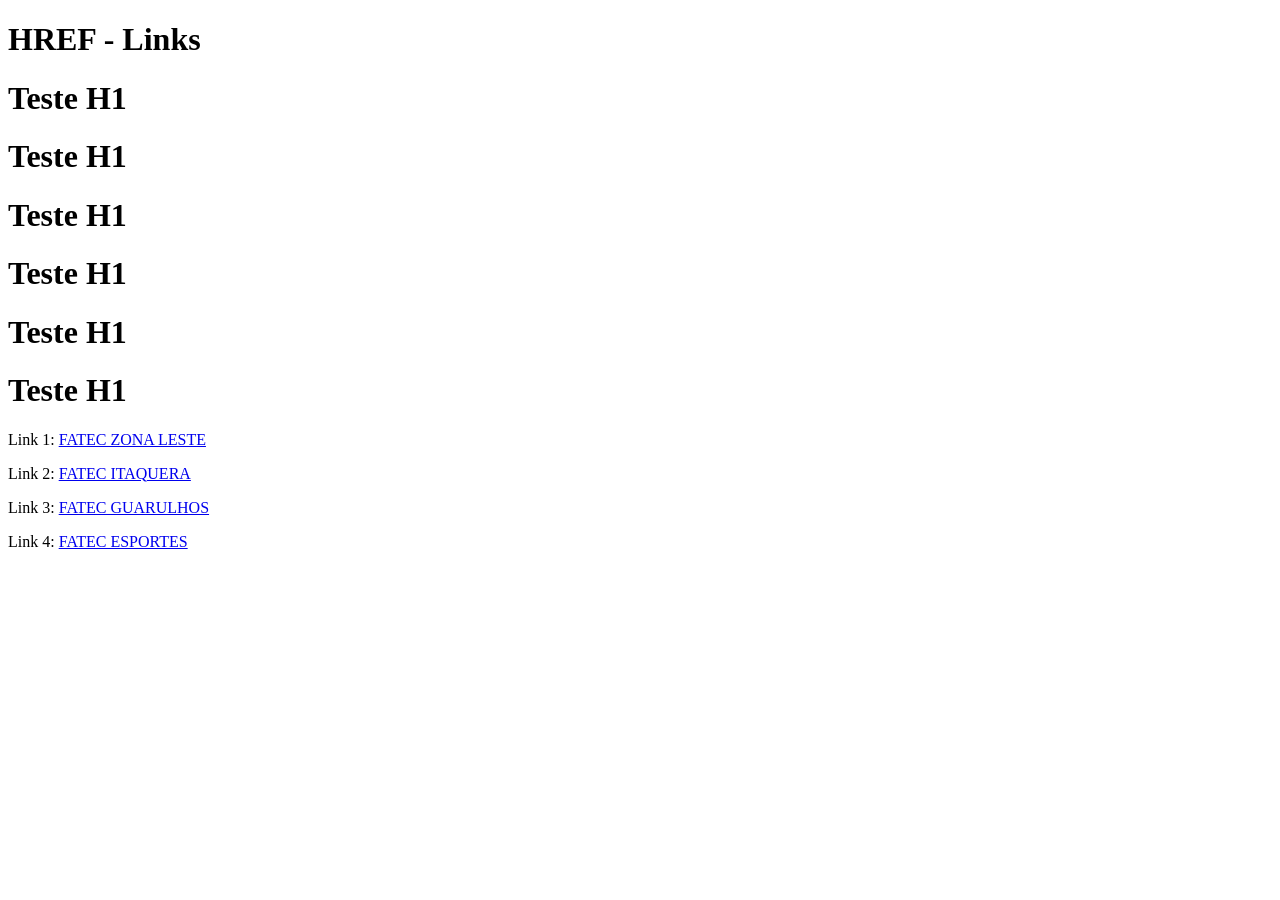
==== index.html @ e6b2d124 "Rename 14_03_26/index.html to index.html" ====
<!DOCTYPE html>
<html> 
  <head>
    <link rel="stylesheet" href="exemplo_01.css">
  </head>
  <body>

  <h1>HREF - Links</h1>

  <div id="container_elementos_h1">
    <h1 id="primeiro_h1">Teste H1</h1>
    <h1 id="segundo_h1">Teste H1</h1>
    <h1 class="underline verde">Teste H1</h1>
    <h1 class="underline">Teste H1</h1>
    <h1>Teste H1</h1>
    <h1>Teste H1</h1>
  </div>

  <div id="container">
    <div id="container_zona_leste">
      <p>Link 1: <a href="https://fateczl.cps.sp.gov.br/">FATEC ZONA LESTE</a></p>
    </div>
    <p>Link 2: <a class="guarulhos" href="https://fatecitaquera.cps.sp.gov.br/">FATEC ITAQUERA</a></p>
    <p>Link 3: <a class="guarulhos" href="https://fatecguarulhos.cps.sp.gov.br/">FATEC GUARULHOS</a></p>
    <p>Link 4: <a id="esportes" href="https://fatecesportes.cps.sp.gov.br/">FATEC ESPORTES</a></p>
  </div>
  
</body>
</html>
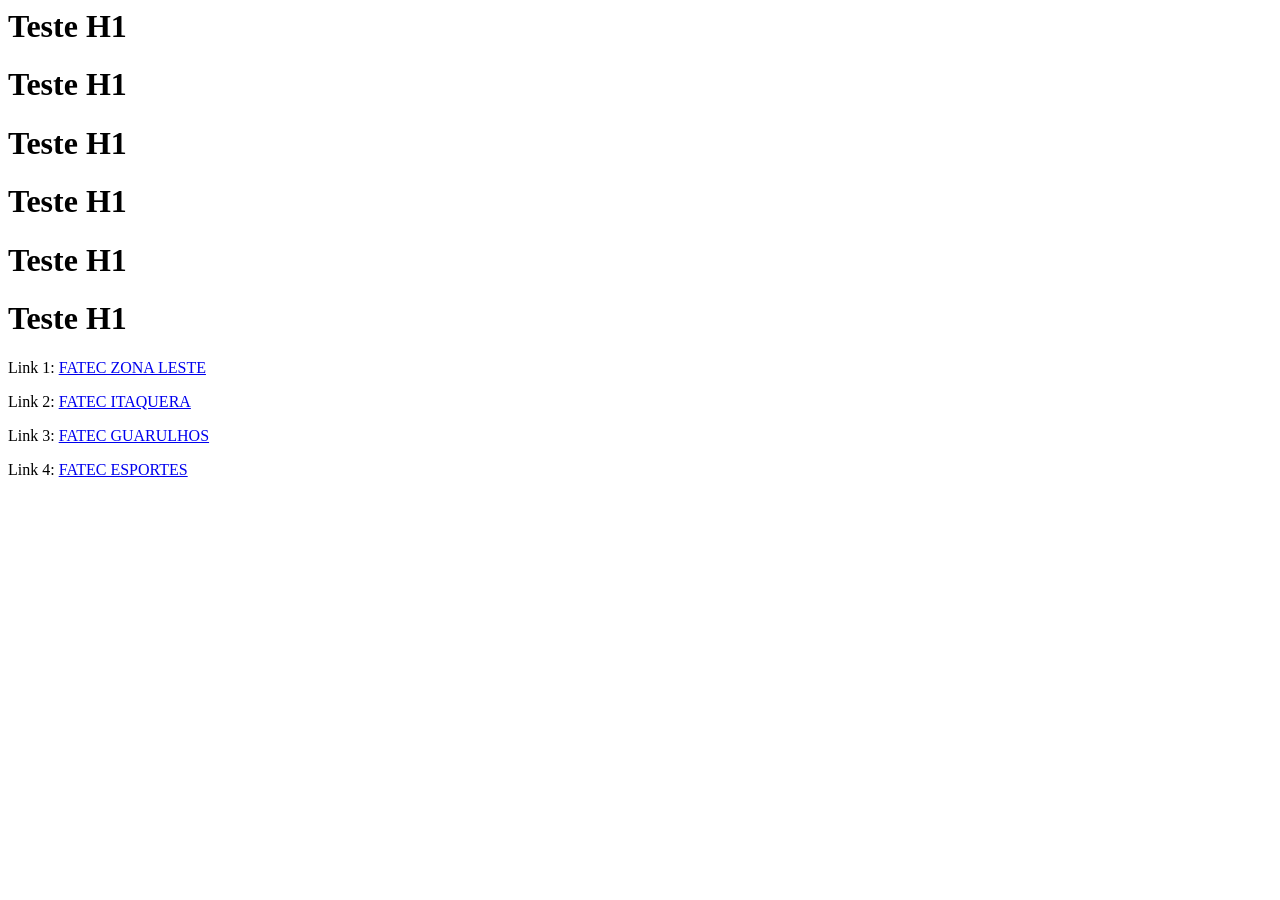
==== commit c65bba8b: "Update index.html" ====
--- a/index.html
+++ b/index.html
@@ -1,11 +1,10 @@
-<!DOCTYPE html>
 <html> 
   <head>
     <link rel="stylesheet" href="exemplo_01.css">
   </head>
   <body>
 
-  <h1>HREF - Links</h1>
+  <hHREF - Links</h1>
 
   <div id="container_elementos_h1">
     <h1 id="primeiro_h1">Teste H1</h1>
